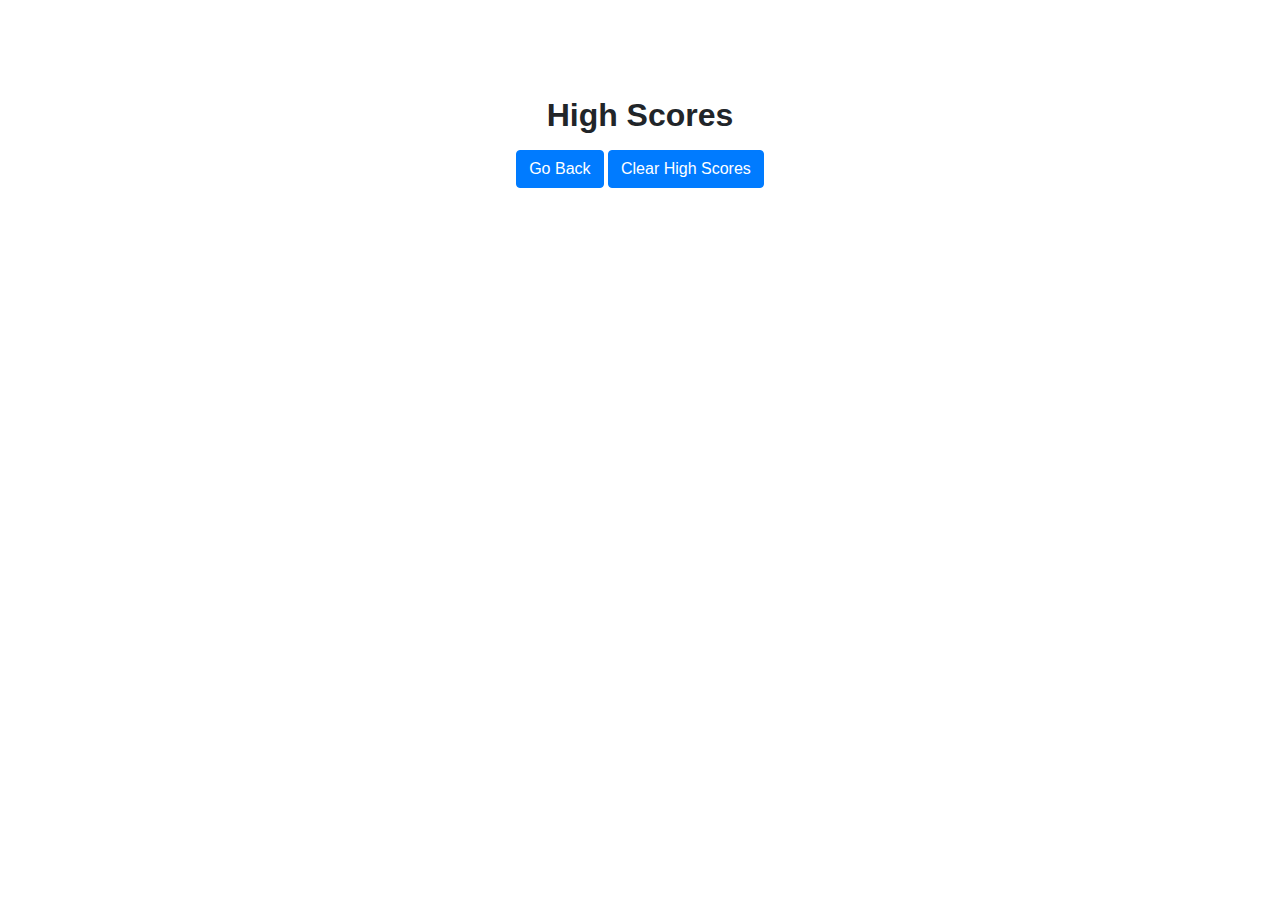
==== highscores.html @ 60695881 "centered text and fixed spelling error" ====
<!DOCTYPE html>
<html lang="en">
  <head>
    <meta charset="UTF-8" />
    <meta name="viewport" content="width=device-width, initial-scale=1.0" />
    <meta http-equiv="X-UA-Compatible" content="ie=edge" />
    <link
      rel="stylesheet"
      href="https://stackpath.bootstrapcdn.com/bootstrap/4.3.1/css/bootstrap.min.css"
      integrity="sha384-ggOyR0iXCbMQv3Xipma34MD+dH/1fQ784/j6cY/iJTQUOhcWr7x9JvoRxT2MZw1T"
      crossorigin="anonymous"
    />
    <link rel="stylesheet" href="assets/css/style.css" />
    <title>High Scores</title>
  </head>
  <body>
    <div class="container-fluid">
      <div class="row pt-5">
        <div class="col-md-2"></div>
        <div class="col-md-8">
          <div class="pt-5">
            <h2 class="font-weight-bold text-center">High Scores</h2>
          </div>
          <div id="high-score-names"></div>
          <div class="pt-2 text-center" id="high-score-buttons">
            <button type="button" class="btn btn-primary" id="back-button">
              Go Back
            </button>
            <button type="button" class="btn btn-primary" id="clear-button">
              Clear High Scores
            </button>
          </div>
        </div>
        <div class="col-md-2"></div>
      </div>
    </div>

    <script
      src="https://code.jquery.com/jquery-3.3.1.slim.min.js"
      integrity="sha384-q8i/X+965DzO0rT7abK41JStQIAqVgRVzpbzo5smXKp4YfRvH+8abtTE1Pi6jizo"
      crossorigin="anonymous"
    ></script>
    <script
      src="https://cdnjs.cloudflare.com/ajax/libs/popper.js/1.14.7/umd/popper.min.js"
      integrity="sha384-UO2eT0CpHqdSJQ6hJty5KVphtPhzWj9WO1clHTMGa3JDZwrnQq4sF86dIHNDz0W1"
      crossorigin="anonymous"
    ></script>
    <script
      src="https://stackpath.bootstrapcdn.com/bootstrap/4.3.1/js/bootstrap.min.js"
      integrity="sha384-JjSmVgyd0p3pXB1rRibZUAYoIIy6OrQ6VrjIEaFf/nJGzIxFDsf4x0xIM+B07jRM"
      crossorigin="anonymous"
    ></script>
    <script src="assets/js/highscores.js"></script>
  </body>
</html>
---- assets/css/style.css ----
#final-score {
    padding-bottom: 10px;
}

#high-score-name {
    margin: 0 10px;
}
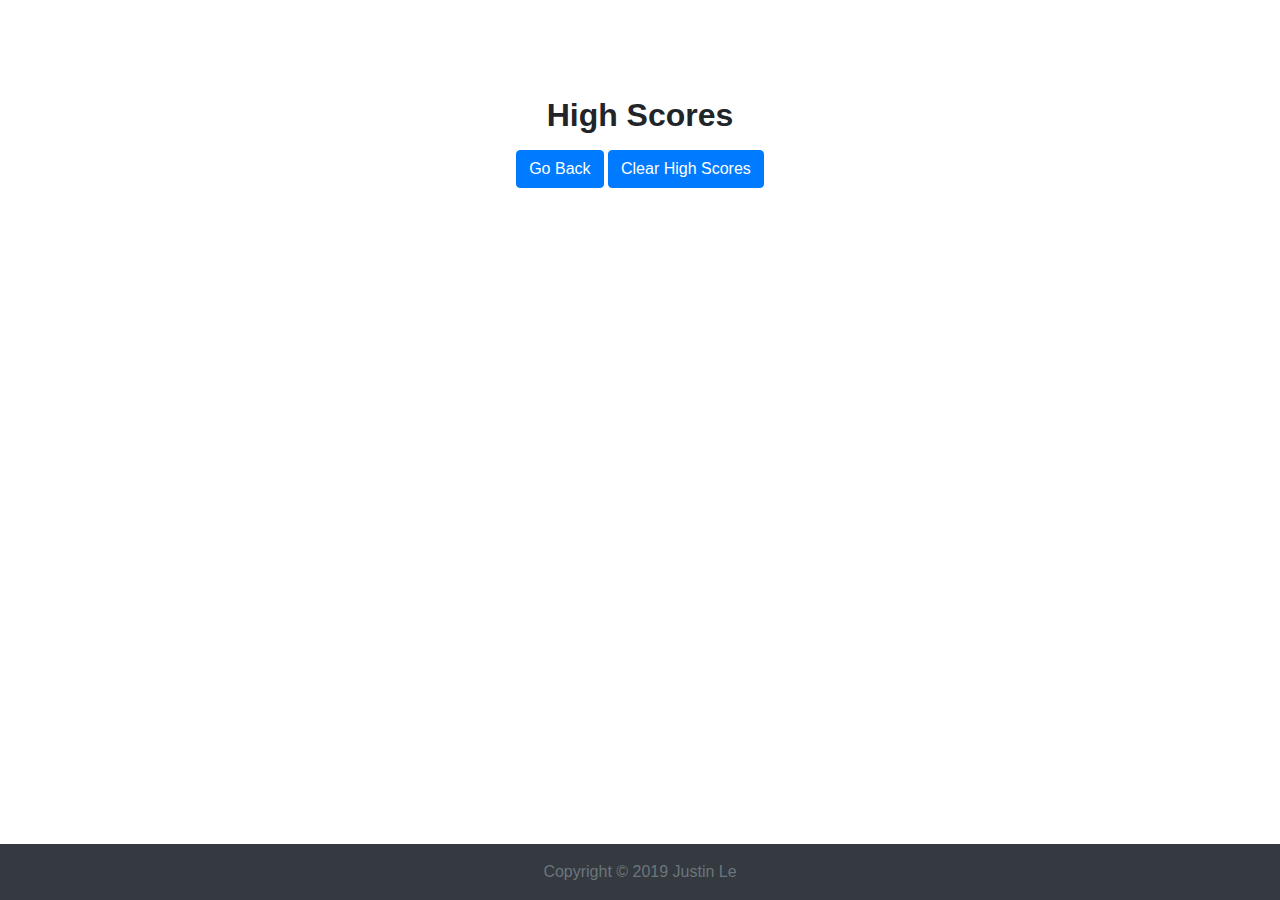
==== commit 8cf99115: "added sticky footer" ====
--- a/highscores.html
+++ b/highscores.html
@@ -11,7 +11,7 @@
       crossorigin="anonymous"
     />
     <link rel="stylesheet" href="assets/css/style.css" />
-    <title>High Scores</title>
+    <title>Quiz High Scores</title>
   </head>
   <body>
     <div class="container-fluid">
@@ -21,7 +21,9 @@
           <div class="pt-5">
             <h2 class="font-weight-bold text-center">High Scores</h2>
           </div>
-          <div id="high-score-names"></div>
+          <div id="high-score-container">
+            <ol class="list-group" id="high-score-names"></ol>
+          </div>
           <div class="pt-2 text-center" id="high-score-buttons">
             <button type="button" class="btn btn-primary" id="back-button">
               Go Back
@@ -34,6 +36,12 @@
         <div class="col-md-2"></div>
       </div>
     </div>
+
+    <footer class="footer text-center py-3 bg-dark sticky-footer">
+      <div class="container">
+          <span class="text-muted">Copyright &copy; 2019 Justin Le</span>
+      </div>
+  </footer>
 
     <script
       src="https://code.jquery.com/jquery-3.3.1.slim.min.js"
--- a/assets/css/style.css
+++ b/assets/css/style.css
@@ -1,7 +1,32 @@
+html {
+    min-height: 100%;
+    position: relative;
+}
+
 #final-score {
     padding-bottom: 10px;
 }
 
 #high-score-name {
     margin: 0 10px;
-}+}
+
+#user-answer {
+    border-top: 1px solid lightgray;
+    color: gray;
+    font-style: italic;
+}
+
+.sticky-footer {
+    bottom: 0px;
+    position: absolute;
+    width: 100%;
+}
+
+.list-group {
+    list-style: decimal inside;
+}
+
+.list-group-item {
+    display: list-item;
+} 